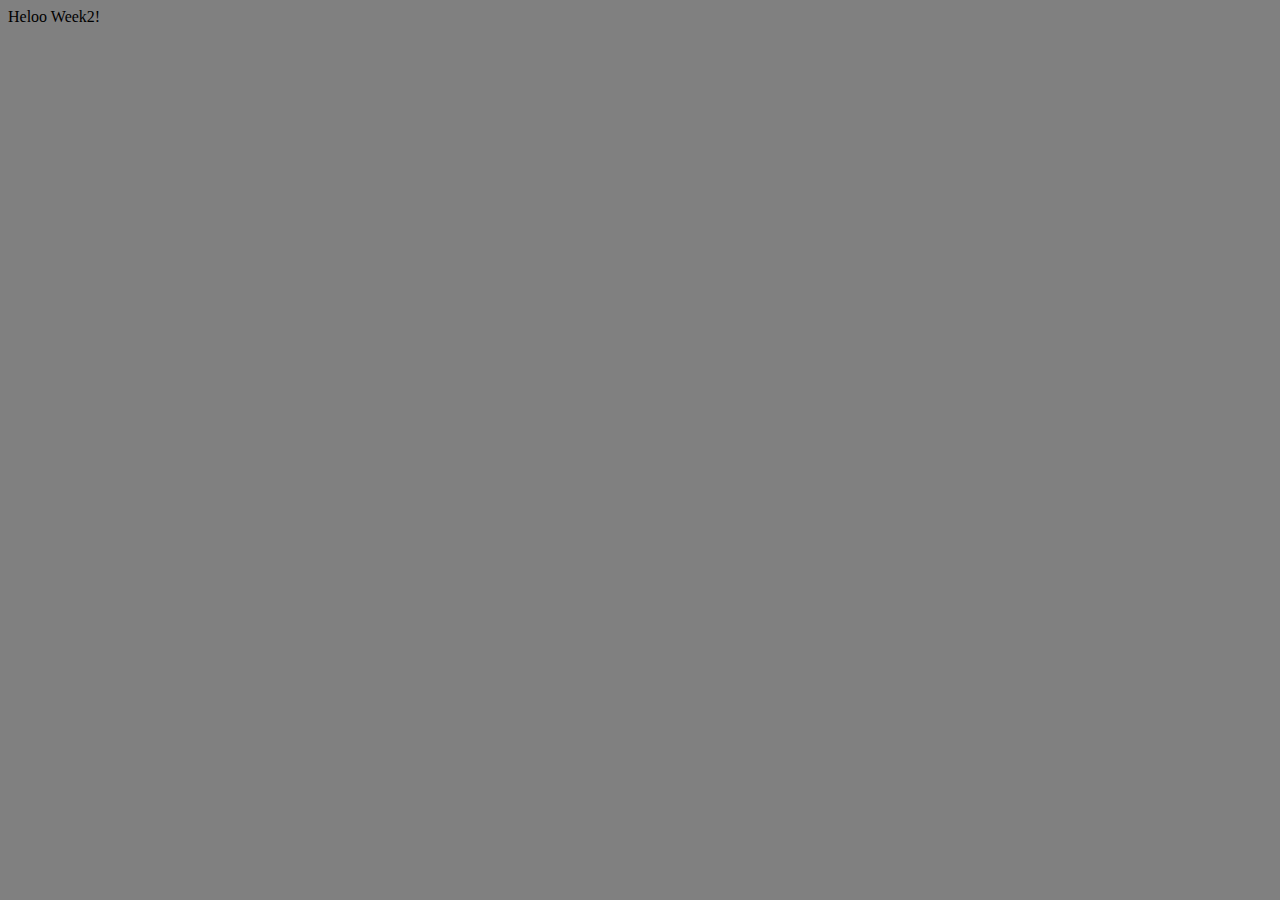
==== Week2/index.html @ 6a5b0e9c "The first version of Week2-website" ====
<html>
	<head>
		<title>Week 2: Welcome to ITE220 Web page</title>
		<link rel="stylesheet" type="text/css" href="css/w2style.css">
	</head>
	<body>
		
	</body>
</html>
<script type="text/javascript" src="js/add-content.js"></script>
---- Week2/css/w2style.css ----
body {
	background-color: grey;
}
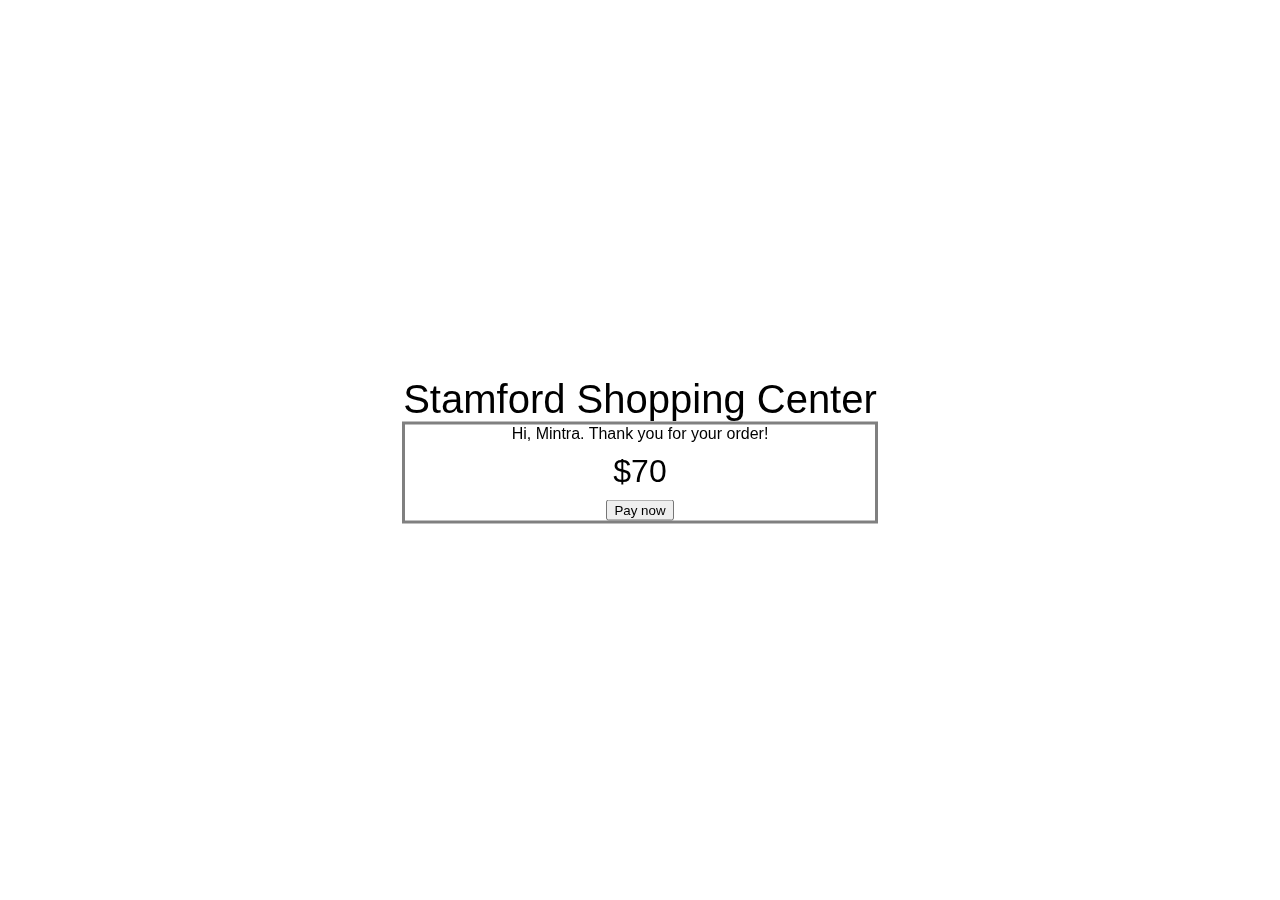
==== commit 5b70a021: "Create Stamford Shopping Center" ====
--- a/Week2/index.html
+++ b/Week2/index.html
@@ -4,7 +4,22 @@
 		<link rel="stylesheet" type="text/css" href="css/w2style.css">
 	</head>
 	<body>
-		
+		<div class="content">
+			<div class="title">
+				Stamford Shopping Center
+			</div>
+
+			<div class="content-container">
+				<div class="inner-content">
+					Hi, Mintra. Thank you for your order!
+				</div>
+
+				<div class="total-price" id="totalPrice">
+				</div>
+
+				<button>Pay now</button>
+			</div>
+		</div>
 	</body>
 </html>
 <script type="text/javascript" src="js/add-content.js"></script>--- a/Week2/css/w2style.css
+++ b/Week2/css/w2style.css
@@ -1,3 +1,48 @@
 body {
-	background-color: grey;
+	font-family:  sans-serif;
+}
+.content {
+	text-align: center;
+	position: fixed;
+	top: 50%;
+  left: 50%;
+  -webkit-transform: translate(-50%, -50%);
+  transform: translate(-50%, -50%);
+}
+
+.content .title {
+	font-size: 2.5em;
+}
+
+.content .content-container {
+	border-color: grey;
+	border-size: 1px; /* this allows you to adjust the thickness */
+	border-style: solid;
+	width: 470px;
+}
+
+.content .total-price {
+	padding-top: 10px;
+	padding-bottom: 10px;
+	font-size: 2em;
+}
+
+.content ul {
+	list-style-type: none;
+}
+.content .product-list {
+	text-align: left;
+	width: 180px;
+	margin-left: 100px;
+}
+.content .product-list li {
+	border-bottom: 1px solid #ccc;
+}
+.content .discount {
+  color: #c7254e;
+  background-color: #f9f2f4 !important;
+  border-radius: 5px;
+  width: 100px;
+  position: fixed;
+  left: 40%;
 }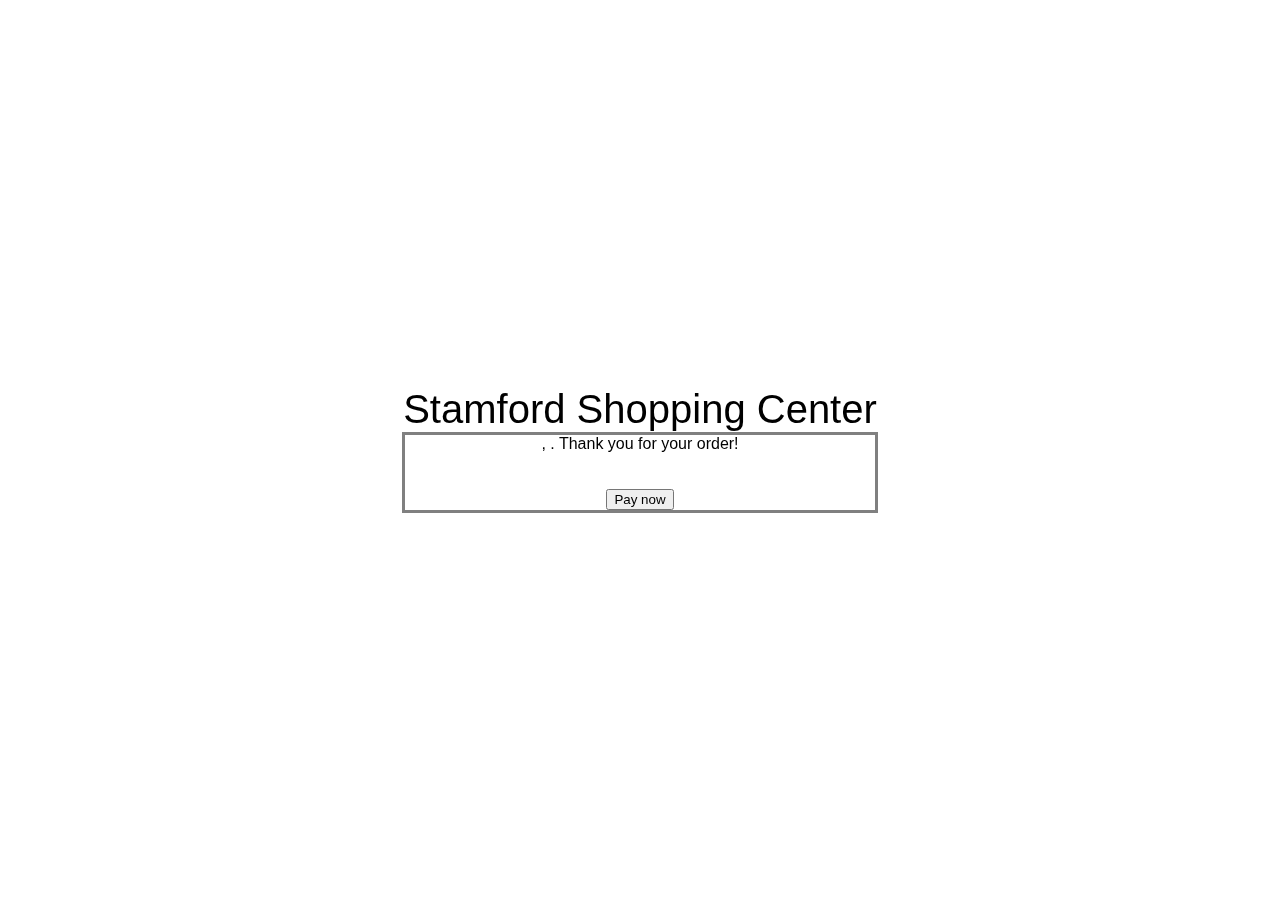
==== commit 57d59fa6: "Shopping Canter v1.1" ====
--- a/Week2/index.html
+++ b/Week2/index.html
@@ -10,14 +10,18 @@
 			</div>
 
 			<div class="content-container">
-				<div class="inner-content">
-					Hi, Mintra. Thank you for your order!
+				<div class="inner-content" >
+					<span id="greeting"></span>, <span id="name"></span>. Thank you for your order!
+					<ul class="product-list" id="productList">
+					</ul>
+
+					<div class="total-price" id="totalPrice">
+					</div>
+
+					<button>Pay now</button>
 				</div>
 
-				<div class="total-price" id="totalPrice">
-				</div>
-
-				<button>Pay now</button>
+			
 			</div>
 		</div>
 	</body>
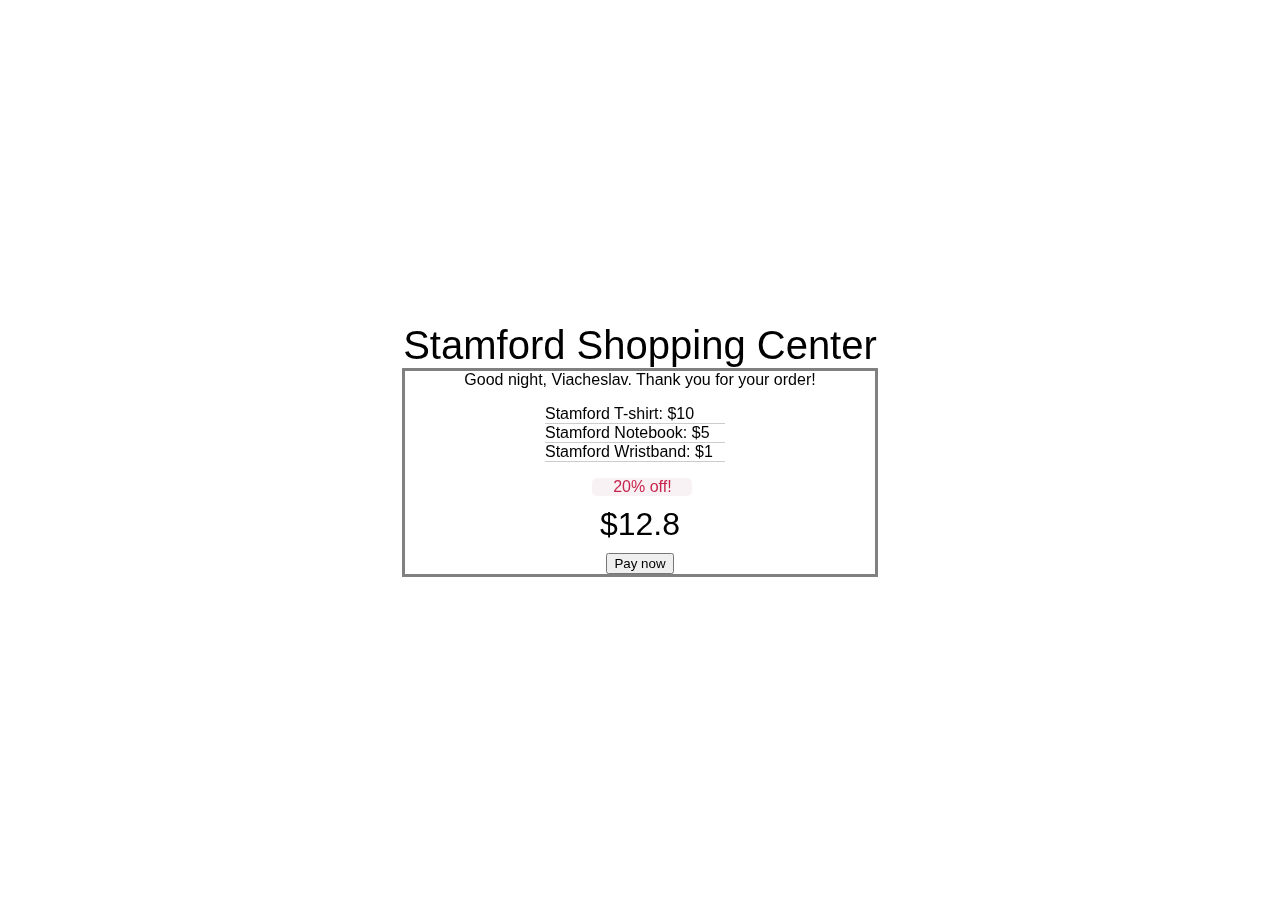
==== commit 0a7bf562: "add discount counter" ====
--- a/Week2/index.html
+++ b/Week2/index.html
@@ -15,6 +15,8 @@
 					<ul class="product-list" id="productList">
 					</ul>
 
+					<div class="discount" id="discount"></div><br/>
+
 					<div class="total-price" id="totalPrice">
 					</div>
 
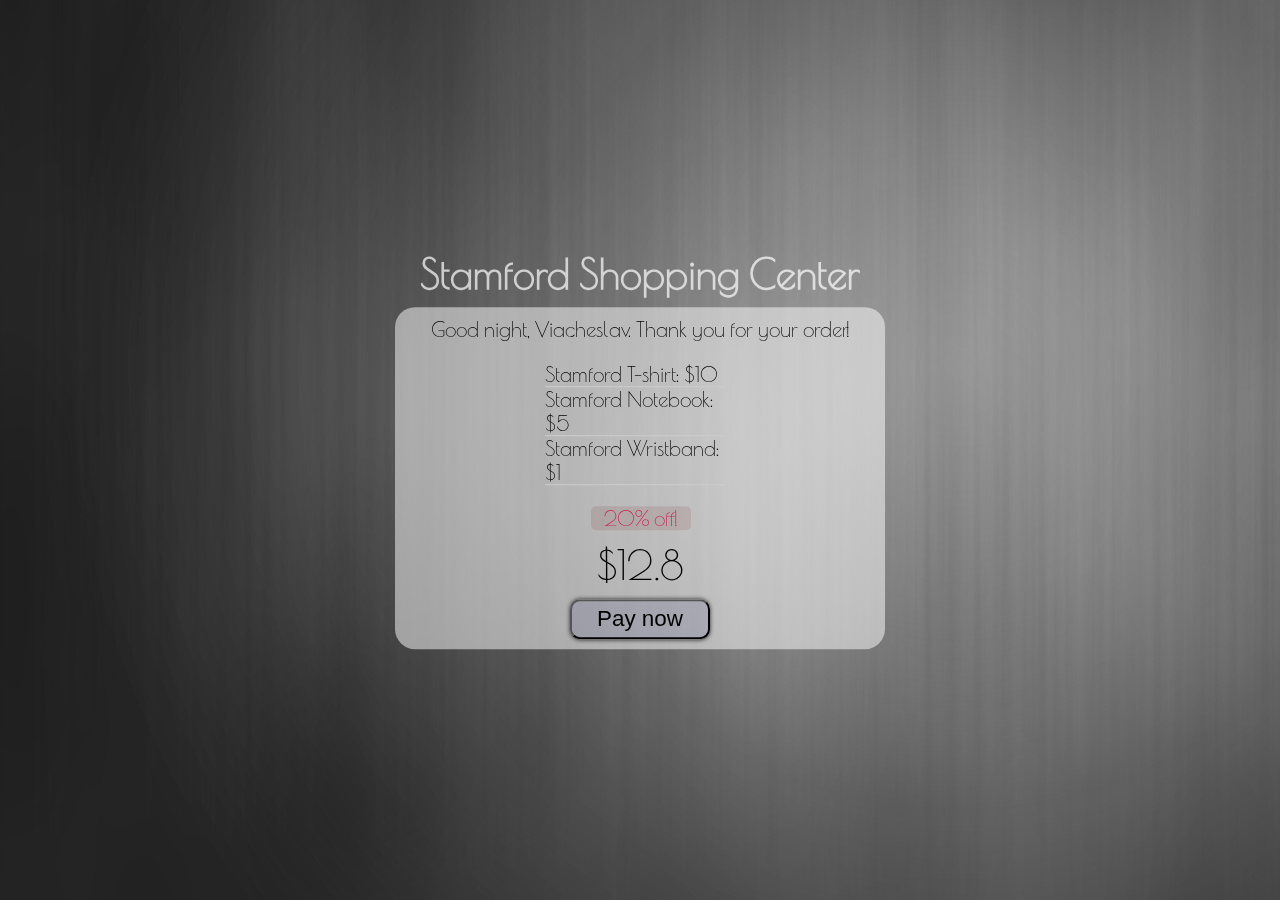
==== commit e997b922: "Stamford Shopping Center v2.0 (added style)" ====
--- a/Week2/index.html
+++ b/Week2/index.html
@@ -2,11 +2,12 @@
 	<head>
 		<title>Week 2: Welcome to ITE220 Web page</title>
 		<link rel="stylesheet" type="text/css" href="css/w2style.css">
+		<link href='https://fonts.googleapis.com/css?family=Poiret+One' rel='stylesheet' type='text/css'>
 	</head>
 	<body>
 		<div class="content">
 			<div class="title">
-				Stamford Shopping Center
+				<b>Stamford Shopping Center</b>
 			</div>
 
 			<div class="content-container">
--- a/Week2/css/w2style.css
+++ b/Week2/css/w2style.css
@@ -1,5 +1,6 @@
 body {
-	font-family:  sans-serif;
+	font-family: 'Poiret One', cursive;
+	background-image: url(../images/main-bg.jpg);
 }
 .content {
 	text-align: center;
@@ -12,13 +13,16 @@
 
 .content .title {
 	font-size: 2.5em;
+	color: rgba(255,255,255,0.7);
+	padding-bottom: 10px;
 }
 
 .content .content-container {
-	border-color: grey;
-	border-size: 1px; /* this allows you to adjust the thickness */
-	border-style: solid;
+	padding: 10px;
+	border-radius: 20px;
+	background-color: rgba(255,255,255,0.5);
 	width: 470px;
+	font-size: 1.3em;
 }
 
 .content .total-price {
@@ -39,10 +43,23 @@
 	border-bottom: 1px solid #ccc;
 }
 .content .discount {
-  color: #c7254e;
-  background-color: #f9f2f4 !important;
-  border-radius: 5px;
-  width: 100px;
-  position: fixed;
-  left: 40%;
-}+ 	color: #c7254e;
+  	background-color: rgba(100,0,0,0.1) !important;
+ 	border-radius: 5px;
+  	width: 100px;
+ 	position: fixed;
+ 	left: 40%;
+}
+.content button {
+ 	cursor: pointer;  
+	padding:5px 25px; 
+	background: rgba(0,0,100,0.1); 
+	border-radius: 10px;
+	box-shadow: 0 0 4px rgba(0,0,0, .75);
+	font-size:1.08em;
+	outline: none;
+ }
+ .content button:hover {
+ 	background: rgba(0,0,100,0.15); 
+	box-shadow: 0 0 1px rgba(0,0,0, .75);
+ }